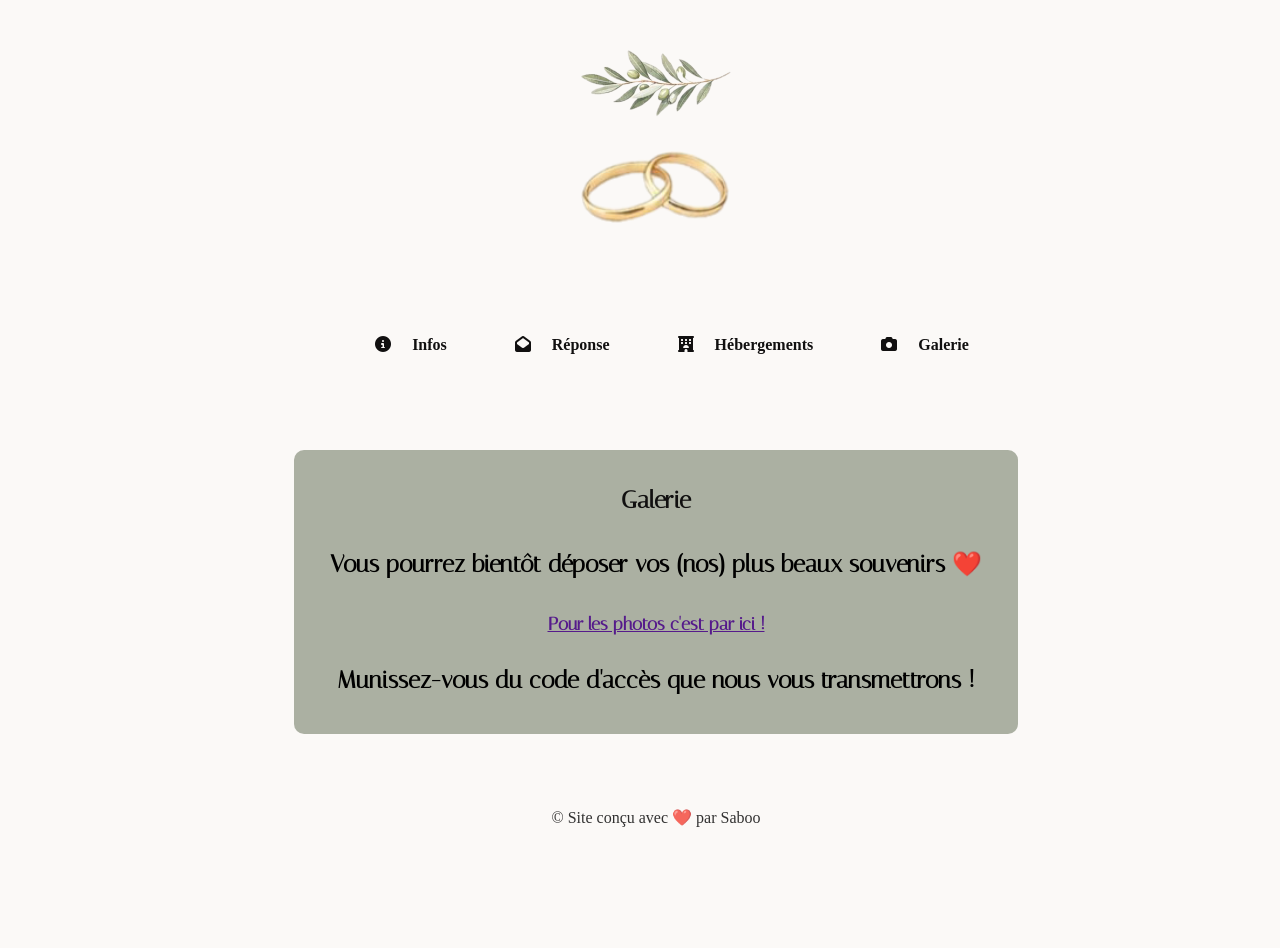
==== galerie.html @ 1eb79b48 "1er commit" ====
<!DOCTYPE html>
<html lang="fr">

<head>
    <meta charset="UTF-8">
    <meta name="robots" content="index">
    <meta name="description" content="Mariage Isabelle & Teddy">
    <meta http-equiv="X-UA-Compatible" content="IE=edge">
    <meta name="viewport" content="width=device-width, initial-scale=1.0">
    <title>Mariage Isabelle & Teddy</title>
    <link rel="stylesheet" href="styles/style.css">
    <link rel="icon" href="img/favicon.png">
    <link rel="preconnect" href="https://fonts.googleapis.com">
    <link rel="preconnect" href="https://fonts.gstatic.com" crossorigin>
    <link href="https://fonts.googleapis.com/css2?family=Grechen+Fuemen&family=Italiana&family=Italianno&family=Lugrasimo&display=swap" rel="stylesheet">   
    <link rel="stylesheet" href="https://cdnjs.cloudflare.com/ajax/libs/font-awesome/6.2.0/css/all.min.css" integrity="sha512-xh6O/CkQoPOWDdYTDqeRdPCVd1SpvCA9XXcUnZS2FmJNp1coAFzvtCN9BmamE+4aHK8yyUHUSCcJHgXloTyT2A==" crossorigin="anonymous" referrerpolicy="no-referrer" />
</head>

<body>
    <div id="logo"><a href="index.html"><img src="img/olivier.png" alt="logo Isa & Ted"></a></div>
    <div id="rings"><img src="img/rings.png" alt="golden rings"></div>

    <div class="menu-toggle" onclick="toggleMenu()">
        <div class="bar"></div>
        <div class="bar"></div>
        <div class="bar"></div>
    </div>

    <nav>
        <ul>
            <li>
                <i class="fa-solid fa-circle-info"></i>
                <a href="index.html">Infos</a>
            </li>
            <li>
                <i class="fa-solid fa-envelope-open"></i>
                <a href="index.html">Réponse</a>
            </li>
            <li>
                <i class="fa-solid fa-hotel"></i>
                <a href="hebergement.html">Hébergements</a>
            </li>
            <li>
                <i class="fa-solid fa-camera"></i>
                <a href="galerie.html">Galerie</a>
            </li>
            <!-- <li>
                <i class="fa-solid fa-box-archive"></i>
                <a href="archive.html">Archive</a>
            </li> -->
        </ul>
    </nav>

    <div class="container">
        <section id="galerie">
            <h2>Galerie</h2>
                <p>Vous pourrez bientôt déposer vos (nos) plus beaux souvenirs ❤️</p>
                <a href=>Pour les photos c'est par ici !</a>
                <p>Munissez-vous du code d'accès que nous vous transmettrons !</p>
                <!-- <p>
                    Ajoutez ici les photos prises durant ce beau week-end passé ensemble ! 
                </p>
                <form action="upload.php" method="post" enctype="multipart/form-data">
                    <input type="file" name="file" id="file">
                    <div class="submit-btn">
                        <button class="btn btn-primary animated-link" type="submit">Télécharger</button>
                    </div>
                </form> -->
        </section>
    </div>
    
    <footer>
        <p id="footer-text">© Site conçu avec ❤️ par Saboo </p>
    </footer>

    <script src="app.js"></script>

</body>
---- styles/style.css ----
*, ::before, ::after {
    margin: 1rem;
    padding: 0;
    box-sizing: border-box;
    list-style: none;
}

:root {
    --color-primary: #cad1bf;
    --color-secondary: #171D1C;
    --green-2: #4B583A;
    --color-white: #f3f0f0;
    --color-black: #171D1C;
    --bg-footer: #f3f0f0;
    --text-primary-color: #111010;
}

body {
    font-family: 'Parisienne', cursive;
    margin: 0;
    padding: 0;
    background: url("../img/Saboo.png") no-repeat fixed center/cover;
    background-color: #fbf9f7;
    background-size: cover;
    background-position: top; /* Déplacer l'image vers le haut */
    background-attachment: fixed; /* Fixe l'image de fond à la position de la fenêtre du navigateur */
    height: 100vh; /* La hauteur de la page est égale à 100% de la hauteur de la fenêtre du navigateur */
    width: 100vw; /* La largeur de la page est égale à 100% de la largeur de la fenêtre du navigateur */
}

#logo{
    text-align: center;
}

#logo img {
    width: 150px; /* Largeur de l'image */
    height: auto; /* Hauteur automatique pour conserver le ratio */ 
    max-width: 100%;
    display: block;
    margin: 0 auto;
}

#rings img {
    width: 150px; /* Largeur de l'image */
    height: auto; /* Hauteur automatique pour conserver le ratio */ 
    max-width: 100%;
    display: block;
    margin: 0 auto;
}

nav {
    text-align: center;
    /* background-color: rgba(255, 255, 255, 0.5); Ajoutez une couleur de fond semi-transparente pour le menu */
    padding: 0;
    display: flex;
    flex-wrap: wrap;
    justify-content: center;
    margin-top: 5rem;
    list-style: none;
}

nav ul {
    justify-content: flex-end;
    list-style-type: none;
    padding: 0;
}

nav ul li {
    display: inline;
}

nav ul li a {
    text-decoration: none;
    color: var(--text-primary-color);
    font-weight: bold;
    margin: 0;
    padding: 0;
    text-decoration: none;
    transition: color .15s ease-in-out, background-color .15s ease-in-out, border-color .15s ease-in-out;
}

a:hover {
    color: var(--color-primary);
} 

.nav-item {
    color: var(--text-primary-color);
}

.menu-toggle{
    display: none;
}

.nav-link {
    display: block;
    color: var(--text-primary-color);
    text-decoration: none;
    transition: color .15s ease-in-out, background-color .15s ease-in-out, border-color .15s ease-in-out;
}

nav ul li i {
    text-decoration: none;
    color: var(--text-primary-color);
    font-weight: bold;
    margin-right: 1px;
}


header {
    min-height: 50vh;
    color: var(--text-primary-color);
    overflow: hidden;
    padding: 0 !important;
    display: flex;
    flex-direction: column;
    justify-content: center; /* Centrer verticalement */
    align-items: center; /* Centrer horizontalement */
}

/* Centrer et redimensionner le texte dans la section */
section h2, section p {
    font-size: 1.5rem; /* Taille de police */
    margin-bottom: 20px; /* Marge en bas */
}

/* Centrer et redimensionner le formulaire */
form {
    max-width: 400px; /* Largeur maximale */
    margin: 0 auto; /* Centrage horizontal */
}


h1 {
    font-size: 40px;
}

.container {
    max-width: 800px;
    margin: 50px auto;
    padding: 20px;
    border-radius: 10px;
    text-align: center;
    overflow: hidden;
    padding: 0 !important;
    display: flex;
    flex-direction: column;
    justify-content: center; /* Centrer verticalement */
    align-items: center;
}

.container h2 {
    color: var(--text-primary-color);
}

#info {
    margin-bottom: 4rem;
}

/* Limiter la largeur du texte dans la section Infos */
#infos {
    margin: 0 auto; /* Centrer la section */
    max-width: 80%; /* Limiter la largeur de la section */
    text-align: center; /* Centrer le contenu textuel */
}

#infos .event {
    max-width: 100%; /* Limiter la largeur des paragraphes à 100% de la largeur de la section */
}

section {
    padding: 60px 20px;
    border-radius: 10px;
    text-align: center;
}

.btn-contact {
    display: flex;
    justify-content: center;
}

.btn, .main-btn {
    padding: 10px 20px; /* Espacement du texte */
    font-size: 1.2rem; /* Taille de police */
    display: inline-block; /* Affichage en ligne */
    margin: 10px; /* Marge autour du bouton */
}

.cta {
    border-radius: 30px;
    font-weight: 400;
    color: var(--color-white);
    text-decoration: none;
    background-color: var(--green-2);
    opacity: 0.8;
    display: flex;
    font-size: 1.5rem;
    span { 
        padding: 0 2rem;
    }
}

.timeline {
    display: flex;
    flex-direction: column;
    align-items: flex-start;
    background-color: rgba(249, 250, 168, 0.3); 
    padding: 20px; 
    border-radius: 10px; 
}

.event {
    display: flex;
    align-items: center;
    margin-bottom: 20px;
    .train-icon {
        color: var(--color-white);
        background-color: var(--green-2);
        border-radius: 50%;
        left: -25px;
        width: 50px;
        height: 50px;
        display: flex;
        align-items: center;
        justify-content: center;
        i { font-size: 1.3rem; }
    }
    .time {
        width: 90px;
        text-align: right;
        margin-right: 20px;
        font-weight: 600;
        color: var(--color-secondary);
    }
    .description {
        text-align: start;
        padding: 10px;
        border-radius: 5px;
        color: black;
        font-weight: 600;
    }
}

#localisation {
    border-radius: 30px;
    #recept {
        width: 100%;
        border-radius: 30px;
        margin: 2rem auto;
    }
}

#reponse {
    display: flex;
    flex-direction: column;
    align-items: flex-start;
    background-color: rgba(75, 88, 58, 0.3); 
    padding: 20px; 
    border-radius: 10px; 
    display: flex;
    align-items: center;
    margin-bottom: 20px;  
}

.input-control {
    margin: 1.5rem 0;
} 

input, textarea {
    border-radius: 30px;
    font-size: 1.3rem;
    font-family: inherit;
    padding: .8rem 1.1rem;
    outline: none;
    border: none;
    width: 100%;
    color: var(--pink-2);
    resize: none;
}

.info {
    display: flex;
    :last-child{
        margin-left: 1.5rem;
    }
}

#brunch{
    font-size: 1.5rem;
    background-color: var(--color-primary);
}

#dimanche {
    border-radius: 15px;
    font-size: 1.5rem;
    font-family: "Lugrasimo", cursive;
}

.submit-btn {
    display: flex;
    justify-content: center;
    .animated-link {
        display: inline-block;
        background-color: var(--green-2);
        color: var(--color-white);
        border: 1px solid #333;
        padding: 16px 30px;
        font-family: "Lugrasimo", cursive;
        font-size: 1.3rem;
        border-radius: 15px;
        cursor: pointer;
        transition: transform 0.15s ease-out,
        color 0.15s ease-out,
        background-color 0.15s ease-out;
      }
      .animated-link:hover {
        transform: translate(-1px, -3px);
        color: var(--color-primary);
        background: var(--yellow);
      }
}

#galerie, #hebergement, #archive{
        display: flex;
        flex-direction: column;
        align-items: center;
        background-color: rgba(75, 88, 58, 0.45); 
        padding: 20px; 
        border-radius: 10px; 
        font-family: "Italiana", cursive;
        font-size: 1.1rem;
        font-weight: 600;   
}

#file{
    display: flex;
    border-radius: 15px;
}

.img_archieve {
    width: 100%;
    border-radius: 30px;
    margin: 2rem auto;
}

footer {
    margin: 2rem;
    bottom: 0;
    padding: 0.5rem;
    opacity: 0.8;
    text-align: center;
    #footer-text {
        line-height: normal;
        margin: 0;
        font-size: 1rem;
    }
    a {
      color: var(--text-primary-color);
      padding-left: 1rem;
    }
}

/* Media Queries pour rendre le site réactif */

/* Pour les appareils de taille moyenne */
@media screen and (max-width: 768px) {
    #logo {
        padding-top: 3rem;
    }

    /* Masquer le menu de navigation par défaut */
    nav {
        display: none;
    }

    nav ul {
        display: flex;
        list-style-type: none;
        padding: 0;
        flex-direction: column;
        background-color: rgba(75, 88, 58, 0.3);
        border-radius: 40px;
        align-items: flex-start;
    }

    /* Styles pour le menu burger */
    .menu-toggle {
        display: inline-block;
        cursor: pointer;
    }

    .bar {
        width: 25px;
        height: 3px;
        background-color: var(--text-primary-color);
        margin: 5px 0;
    }

    nav.show {
        display: block;
    }
    

    /* Centrer et redimensionner le texte dans la section */
    section h2, section p {
        font-size: 1.2rem; /* Taille de police */
    }
  
    /* Centrer et redimensionner le formulaire */
    form {
        max-width: 300px; /* Largeur maximale */
    }
  
    /* Centrer et redimensionner les boutons */
    .btn, .main-btn {
        font-size: 1rem; /* Taille de police */
        padding: 8px 16px; /* Espacement du texte */
        margin: 5px; /* Marge autour du bouton */
    }

    /* Media query pour rendre le timeline responsive */
    .time {
        width: auto;
        text-align: left;
    }

    .timeline {
        align-items: center; /* Centrer les éléments horizontalement */
    }

    .event {
        flex-direction: column; /* Afficher les événements et les descriptions en colonne */
        align-items: center; /* Centrer les événements et les descriptions horizontalement */
        text-align: center; /* Centrer le texte des événements */
    }

    .event .time {
        width: auto; /* Rétablir la largeur automatique */
        text-align: center; /* Centrer le texte de l'heure */
        margin-right: 0; /* Supprimer la marge à droite */
    }

    .event .description {
        max-width: 80%; /* Limiter la largeur de la description */
        margin: 10px auto; /* Centrer la description */
    }

    input, textarea {
        font-size: 0.8rem;
    }
}

/* Pour les appareils de petite taille */
@media screen and (max-width: 480px) {
    #password {
        padding: 10px; /* Réduisez le rembourrage pour les petits écrans */
    }
    /* Centrer et redimensionner le texte dans la section */
    section h2, section p {
        font-size: 1rem; /* Taille de police */
    }
  
    /* Centrer et redimensionner le formulaire */
    form {
        max-width: 250px; /* Largeur maximale */
    }
  
    /* Centrer et redimensionner les boutons */
    .btn, .main-btn {
        font-size: 0.8rem; /* Taille de police */
        padding: 6px 12px; /* Espacement du texte */
        margin: 3px; /* Marge autour du bouton */
    }
}
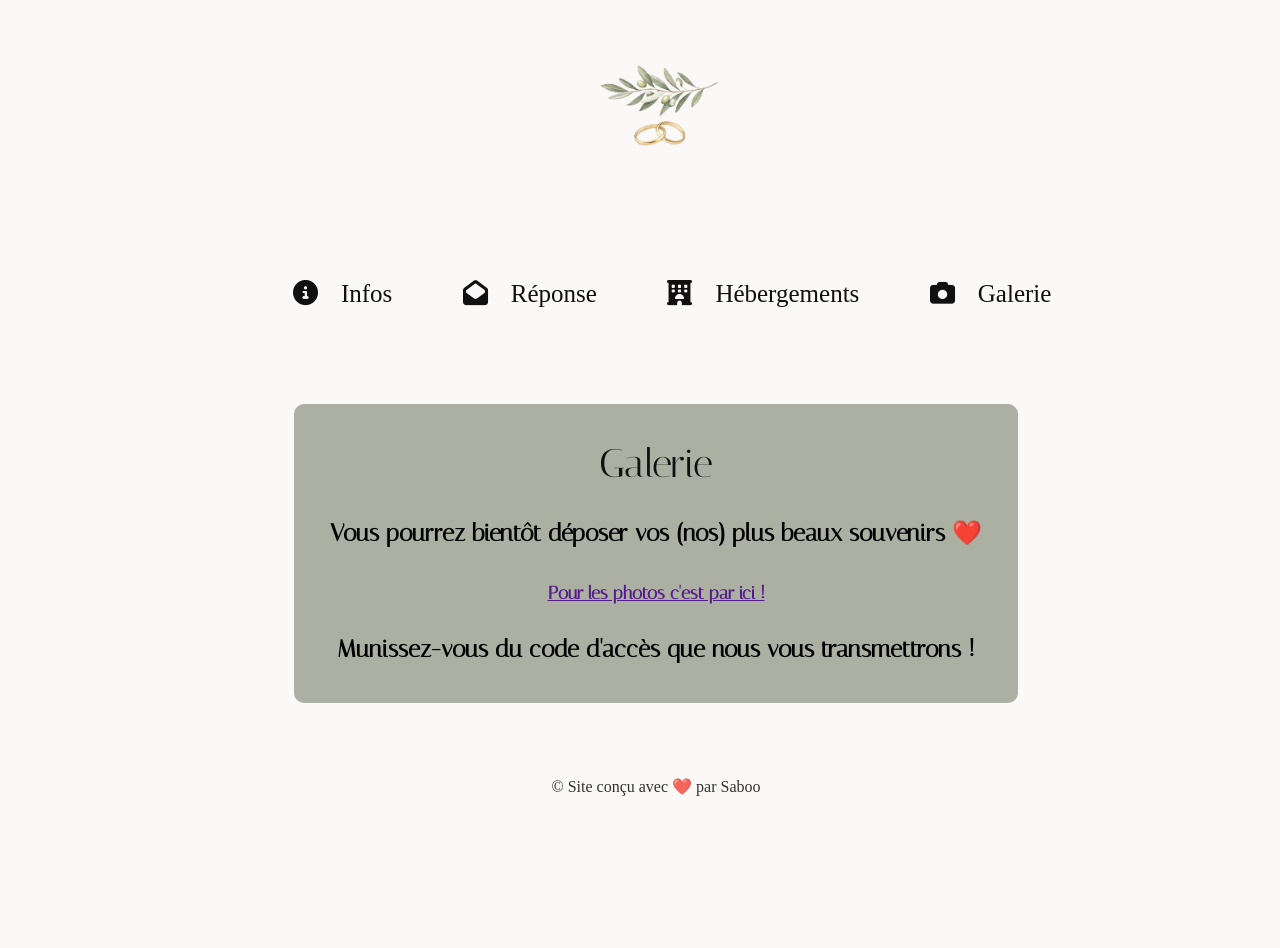
==== commit d8146bac: "modif styles" ====
--- a/galerie.html
+++ b/galerie.html
@@ -17,8 +17,7 @@
 </head>
 
 <body>
-    <div id="logo"><a href="index.html"><img src="img/olivier.png" alt="logo Isa & Ted"></a></div>
-    <div id="rings"><img src="img/rings.png" alt="golden rings"></div>
+    <div id="logo"><a href="index.html"><img src="img/Olivrings.png" alt="logo Isa & Ted"></a></div>
 
     <div class="menu-toggle" onclick="toggleMenu()">
         <div class="bar"></div>
--- a/styles/style.css
+++ b/styles/style.css
@@ -8,7 +8,7 @@
 :root {
     --color-primary: #cad1bf;
     --color-secondary: #171D1C;
-    --green-2: #4B583A;
+    --beige-2: #f7fae9;
     --color-white: #f3f0f0;
     --color-black: #171D1C;
     --bg-footer: #f3f0f0;
@@ -19,7 +19,7 @@
     font-family: 'Parisienne', cursive;
     margin: 0;
     padding: 0;
-    background: url("../img/Saboo.png") no-repeat fixed center/cover;
+    /* background: url("../img/fondIsa.png") no-repeat fixed center/cover; */
     background-color: #fbf9f7;
     background-size: cover;
     background-position: top; /* Déplacer l'image vers le haut */
@@ -33,7 +33,7 @@
 }
 
 #logo img {
-    width: 150px; /* Largeur de l'image */
+    width: 250px; /* Largeur de l'image */
     height: auto; /* Hauteur automatique pour conserver le ratio */ 
     max-width: 100%;
     display: block;
@@ -67,12 +67,13 @@
 
 nav ul li {
     display: inline;
+    font-size: 25px;
 }
 
 nav ul li a {
     text-decoration: none;
     color: var(--text-primary-color);
-    font-weight: bold;
+    /* font-weight: bold; */
     margin: 0;
     padding: 0;
     text-decoration: none;
@@ -101,7 +102,7 @@
 nav ul li i {
     text-decoration: none;
     color: var(--text-primary-color);
-    font-weight: bold;
+    font-weight: 500;
     margin-right: 1px;
 }
 
@@ -118,7 +119,7 @@
 }
 
 /* Centrer et redimensionner le texte dans la section */
-section h2, section p {
+section p {
     font-size: 1.5rem; /* Taille de police */
     margin-bottom: 20px; /* Marge en bas */
 }
@@ -131,7 +132,23 @@
 
 
 h1 {
+    font-size: 50px;
+    font-weight: 400;
+}
+
+h2 {
     font-size: 40px;
+    font-weight: 500;
+}
+
+h3 {
+    font-size: 35px;
+    font-weight: 400;
+}
+
+h4 {
+    font-size: 30px;
+    font-weight: 400;
 }
 
 .container {
@@ -188,14 +205,15 @@
 .cta {
     border-radius: 30px;
     font-weight: 400;
-    color: var(--color-white);
+    color: var(--text-primary-color);
     text-decoration: none;
-    background-color: var(--green-2);
+    background-color: rgb(189 189 169 / 40%);;
     opacity: 0.8;
     display: flex;
     font-size: 1.5rem;
     span { 
         padding: 0 2rem;
+        font-weight: bold;
     }
 }
 
@@ -203,7 +221,7 @@
     display: flex;
     flex-direction: column;
     align-items: flex-start;
-    background-color: rgba(249, 250, 168, 0.3); 
+    background-color: rgb(189 189 169 / 40%);
     padding: 20px; 
     border-radius: 10px; 
 }
@@ -213,8 +231,8 @@
     align-items: center;
     margin-bottom: 20px;
     .train-icon {
-        color: var(--color-white);
-        background-color: var(--green-2);
+        color: var(--text-primary-color);
+        background-color: var(--beige-2);
         border-radius: 50%;
         left: -25px;
         width: 50px;
@@ -242,7 +260,7 @@
 
 #localisation {
     border-radius: 30px;
-    #recept {
+    img#castle {
         width: 100%;
         border-radius: 30px;
         margin: 2rem auto;
@@ -253,7 +271,7 @@
     display: flex;
     flex-direction: column;
     align-items: flex-start;
-    background-color: rgba(75, 88, 58, 0.3); 
+    background-color: var(--beige-2); 
     padding: 20px; 
     border-radius: 10px; 
     display: flex;
@@ -284,24 +302,13 @@
     }
 }
 
-#brunch{
-    font-size: 1.5rem;
-    background-color: var(--color-primary);
-}
-
-#dimanche {
-    border-radius: 15px;
-    font-size: 1.5rem;
-    font-family: "Lugrasimo", cursive;
-}
-
 .submit-btn {
     display: flex;
     justify-content: center;
     .animated-link {
         display: inline-block;
-        background-color: var(--green-2);
-        color: var(--color-white);
+        background-color: rgb(189 189 169 / 30%);;
+        color: var(--text-primary-color);
         border: 1px solid #333;
         padding: 16px 30px;
         font-family: "Lugrasimo", cursive;
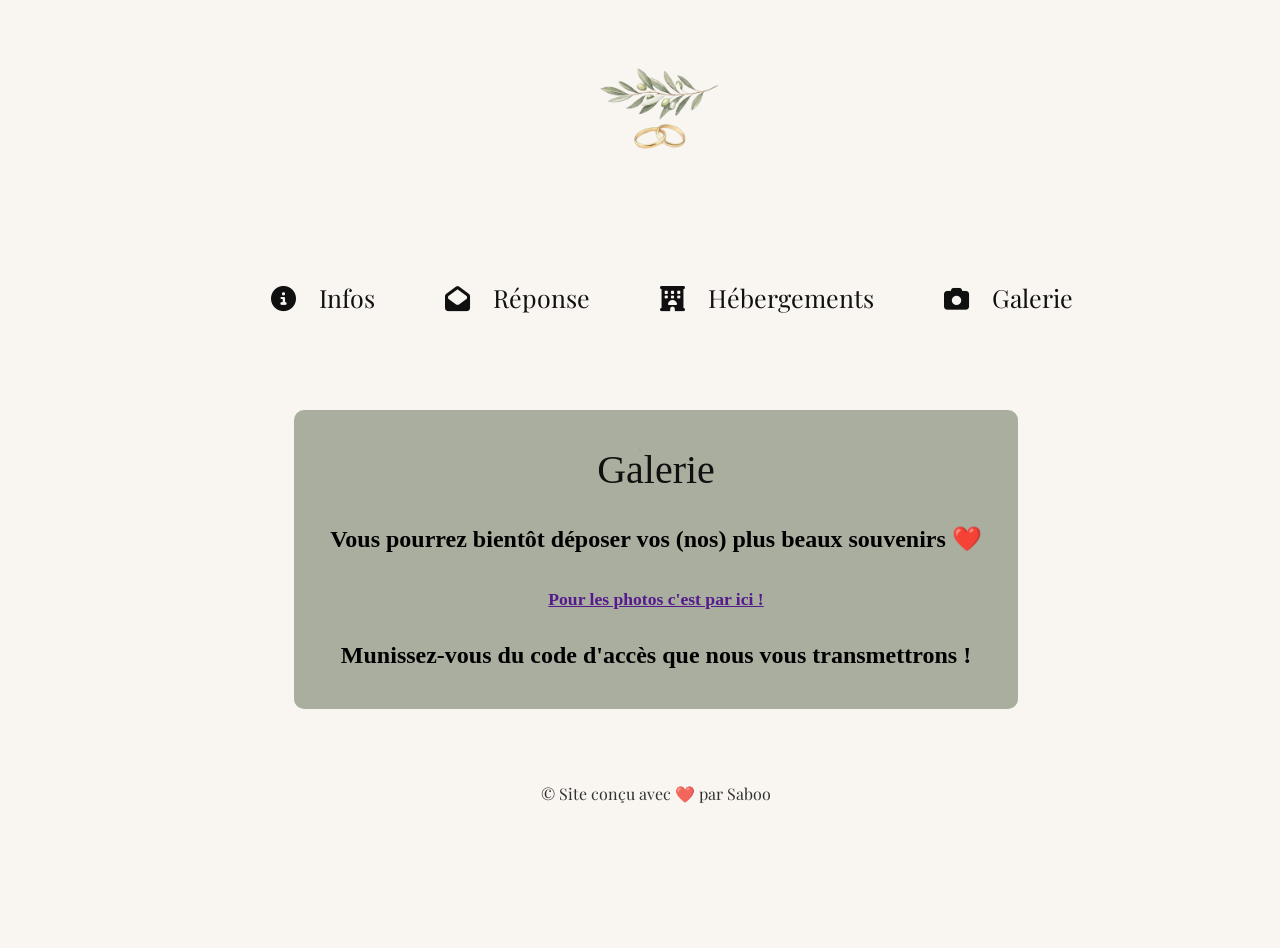
==== commit a8debb90: "ajout cadre +responsive" ====
--- a/galerie.html
+++ b/galerie.html
@@ -12,7 +12,7 @@
     <link rel="icon" href="img/favicon.png">
     <link rel="preconnect" href="https://fonts.googleapis.com">
     <link rel="preconnect" href="https://fonts.gstatic.com" crossorigin>
-    <link href="https://fonts.googleapis.com/css2?family=Grechen+Fuemen&family=Italiana&family=Italianno&family=Lugrasimo&display=swap" rel="stylesheet">   
+    <link href="https://fonts.googleapis.com/css2?family=Parisienne&family=Playfair+Display:wght@400;500&display=swap" rel="stylesheet">  
     <link rel="stylesheet" href="https://cdnjs.cloudflare.com/ajax/libs/font-awesome/6.2.0/css/all.min.css" integrity="sha512-xh6O/CkQoPOWDdYTDqeRdPCVd1SpvCA9XXcUnZS2FmJNp1coAFzvtCN9BmamE+4aHK8yyUHUSCcJHgXloTyT2A==" crossorigin="anonymous" referrerpolicy="no-referrer" />
 </head>
 
--- a/styles/style.css
+++ b/styles/style.css
@@ -8,24 +8,63 @@
 :root {
     --color-primary: #cad1bf;
     --color-secondary: #171D1C;
-    --beige-2: #f7fae9;
+    --beige-2: rgb(189 189 169 / 40%);
     --color-white: #f3f0f0;
     --color-black: #171D1C;
     --bg-footer: #f3f0f0;
     --text-primary-color: #111010;
+    --doré: #c9a227;
+    --doré-clair: #e8d9a8;
+    --vert-eucalyptus: #6b7d6d;
 }
 
 body {
-    font-family: 'Parisienne', cursive;
+    font-family:'Playfair Display', serif;
     margin: 0;
     padding: 0;
-    /* background: url("../img/fondIsa.png") no-repeat fixed center/cover; */
-    background-color: #fbf9f7;
+    background-color: #f9f6f1;
+    background-image: radial-gradient(#e8e2d6 1px, transparent 1px);
     background-size: cover;
     background-position: top; /* Déplacer l'image vers le haut */
     background-attachment: fixed; /* Fixe l'image de fond à la position de la fenêtre du navigateur */
     height: 100vh; /* La hauteur de la page est égale à 100% de la hauteur de la fenêtre du navigateur */
     width: 100vw; /* La largeur de la page est égale à 100% de la largeur de la fenêtre du navigateur */
+}
+
+.cadre-deco{
+position:relative;
+margin:40px;
+padding:60px;
+min-height:100vh;
+
+border:2px solid #c9a227;
+
+box-sizing:border-box;
+}
+
+/* coins décoratifs */
+
+.cadre-deco::before,
+.cadre-deco::after{
+content:"";
+position:absolute;
+width:40px;
+height:40px;
+border:3px solid #c9a227;
+}
+
+.cadre-deco::before{
+top:-3px;
+left:-3px;
+border-right:none;
+border-bottom:none;
+}
+
+.cadre-deco::after{
+bottom:-3px;
+right:-3px;
+border-left:none;
+border-top:none;
 }
 
 #logo{
@@ -132,8 +171,10 @@
 
 
 h1 {
+    font-family: 'Parisienne', cursive;
     font-size: 50px;
     font-weight: 400;
+    color: #c9a227;
 }
 
 h2 {
@@ -370,6 +411,18 @@
 
 /* Pour les appareils de taille moyenne */
 @media screen and (max-width: 768px) {
+    .cadre-deco{
+    margin:15px;
+    padding:30px;
+    }
+
+    .cadre-deco::before,
+    .cadre-deco::after{
+    width:25px;
+    height:25px;
+    border-width:2px;
+    }
+
     #logo {
         padding-top: 3rem;
     }
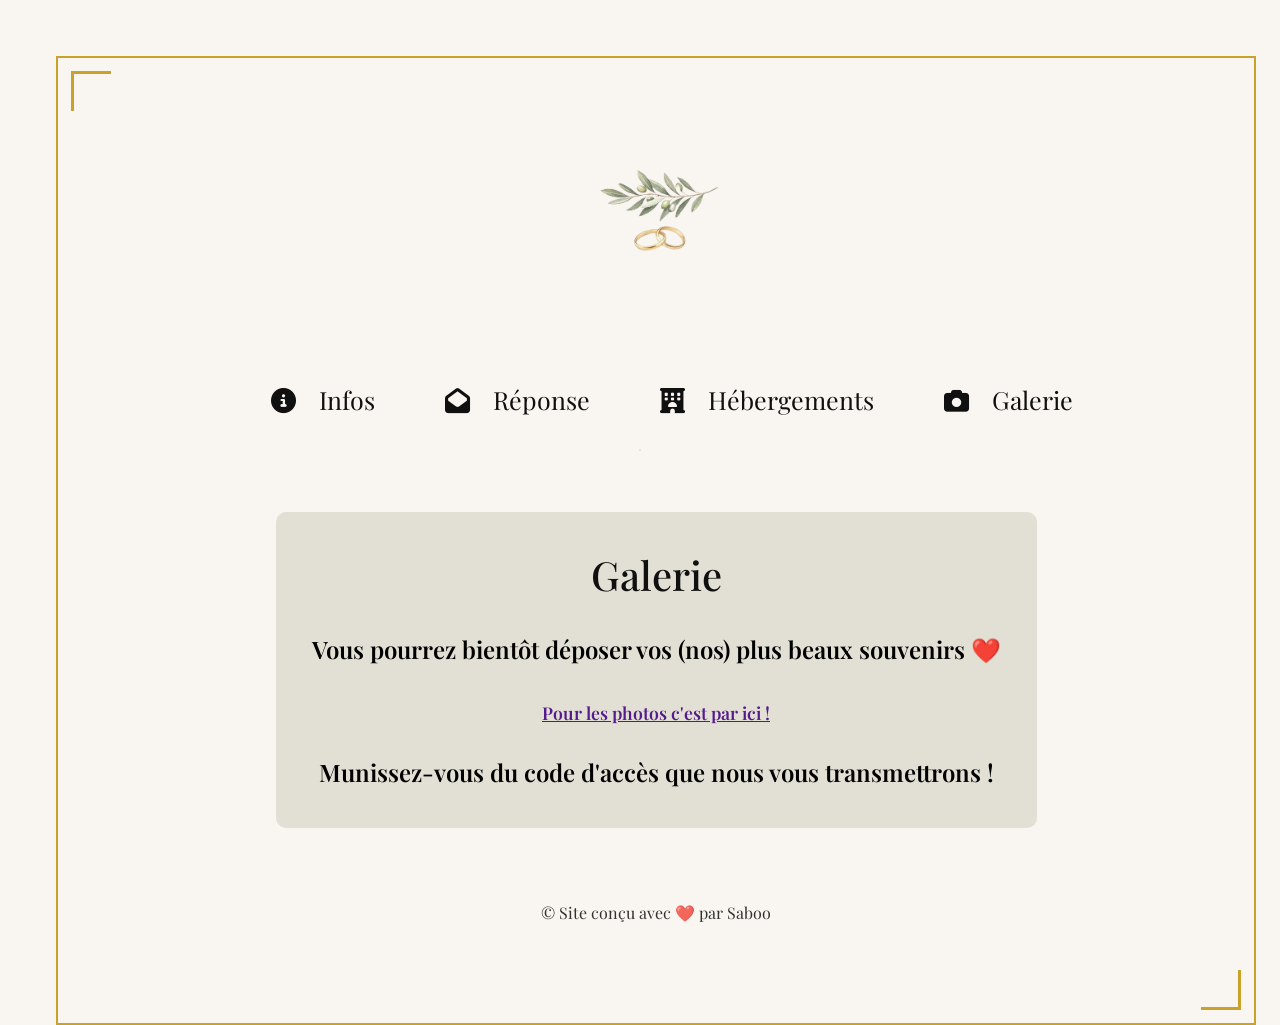
==== commit f5e14f7e: "finalisation style et compte-à-rebours" ====
--- a/galerie.html
+++ b/galerie.html
@@ -17,61 +17,62 @@
 </head>
 
 <body>
-    <div id="logo"><a href="index.html"><img src="img/Olivrings.png" alt="logo Isa & Ted"></a></div>
+    <div class="cadre-deco">
+        <div id="logo"><a href="index.html"><img src="img/Olivrings.png" alt="logo Isa & Ted"></a></div>
 
-    <div class="menu-toggle" onclick="toggleMenu()">
-        <div class="bar"></div>
-        <div class="bar"></div>
-        <div class="bar"></div>
+        <div class="menu-toggle" onclick="toggleMenu()">
+            <div class="bar"></div>
+            <div class="bar"></div>
+            <div class="bar"></div>
+        </div>
+
+        <nav>
+            <ul>
+                <li>
+                    <i class="fa-solid fa-circle-info"></i>
+                    <a href="index.html">Infos</a>
+                </li>
+                <li>
+                    <i class="fa-solid fa-envelope-open"></i>
+                    <a href="index.html">Réponse</a>
+                </li>
+                <li>
+                    <i class="fa-solid fa-hotel"></i>
+                    <a href="hebergement.html">Hébergements</a>
+                </li>
+                <li>
+                    <i class="fa-solid fa-camera"></i>
+                    <a href="galerie.html">Galerie</a>
+                </li>
+                <!-- <li>
+                    <i class="fa-solid fa-box-archive"></i>
+                    <a href="archive.html">Archive</a>
+                </li> -->
+            </ul>
+        </nav>
+
+        <div class="container">
+            <section id="galerie">
+                <h2>Galerie</h2>
+                    <p>Vous pourrez bientôt déposer vos (nos) plus beaux souvenirs ❤️</p>
+                    <a href=>Pour les photos c'est par ici !</a>
+                    <p>Munissez-vous du code d'accès que nous vous transmettrons !</p>
+                    <!-- <p>
+                        Ajoutez ici les photos prises durant ce beau week-end passé ensemble ! 
+                    </p>
+                    <form action="upload.php" method="post" enctype="multipart/form-data">
+                        <input type="file" name="file" id="file">
+                        <div class="submit-btn">
+                            <button class="btn btn-primary animated-link" type="submit">Télécharger</button>
+                        </div>
+                    </form> -->
+            </section>
+        </div>
+        
+        <footer>
+            <p id="footer-text">© Site conçu avec ❤️ par Saboo </p>
+        </footer>
+
+        <script src="app.js"></script>
     </div>
-
-    <nav>
-        <ul>
-            <li>
-                <i class="fa-solid fa-circle-info"></i>
-                <a href="index.html">Infos</a>
-            </li>
-            <li>
-                <i class="fa-solid fa-envelope-open"></i>
-                <a href="index.html">Réponse</a>
-            </li>
-            <li>
-                <i class="fa-solid fa-hotel"></i>
-                <a href="hebergement.html">Hébergements</a>
-            </li>
-            <li>
-                <i class="fa-solid fa-camera"></i>
-                <a href="galerie.html">Galerie</a>
-            </li>
-            <!-- <li>
-                <i class="fa-solid fa-box-archive"></i>
-                <a href="archive.html">Archive</a>
-            </li> -->
-        </ul>
-    </nav>
-
-    <div class="container">
-        <section id="galerie">
-            <h2>Galerie</h2>
-                <p>Vous pourrez bientôt déposer vos (nos) plus beaux souvenirs ❤️</p>
-                <a href=>Pour les photos c'est par ici !</a>
-                <p>Munissez-vous du code d'accès que nous vous transmettrons !</p>
-                <!-- <p>
-                    Ajoutez ici les photos prises durant ce beau week-end passé ensemble ! 
-                </p>
-                <form action="upload.php" method="post" enctype="multipart/form-data">
-                    <input type="file" name="file" id="file">
-                    <div class="submit-btn">
-                        <button class="btn btn-primary animated-link" type="submit">Télécharger</button>
-                    </div>
-                </form> -->
-        </section>
-    </div>
-    
-    <footer>
-        <p id="footer-text">© Site conçu avec ❤️ par Saboo </p>
-    </footer>
-
-    <script src="app.js"></script>
-
 </body>
--- a/styles/style.css
+++ b/styles/style.css
@@ -169,6 +169,12 @@
     margin: 0 auto; /* Centrage horizontal */
 }
 
+#countdown{
+font-size:30px;
+text-align:center;
+color:#c9a227;
+margin-top:40px;
+}
 
 h1 {
     font-family: 'Parisienne', cursive;
@@ -272,8 +278,8 @@
     align-items: center;
     margin-bottom: 20px;
     .train-icon {
-        color: var(--text-primary-color);
-        background-color: var(--beige-2);
+        color: #f9f6f1;
+        background-color: var(--vert-eucalyptus);
         border-radius: 50%;
         left: -25px;
         width: 50px;
@@ -284,7 +290,7 @@
         i { font-size: 1.3rem; }
     }
     .time {
-        width: 90px;
+        /* width: 90px; */
         text-align: right;
         margin-right: 20px;
         font-weight: 600;
@@ -371,10 +377,9 @@
         display: flex;
         flex-direction: column;
         align-items: center;
-        background-color: rgba(75, 88, 58, 0.45); 
+        background-color: rgb(189 189 169 / 40%); 
         padding: 20px; 
         border-radius: 10px; 
-        font-family: "Italiana", cursive;
         font-size: 1.1rem;
         font-weight: 600;   
 }
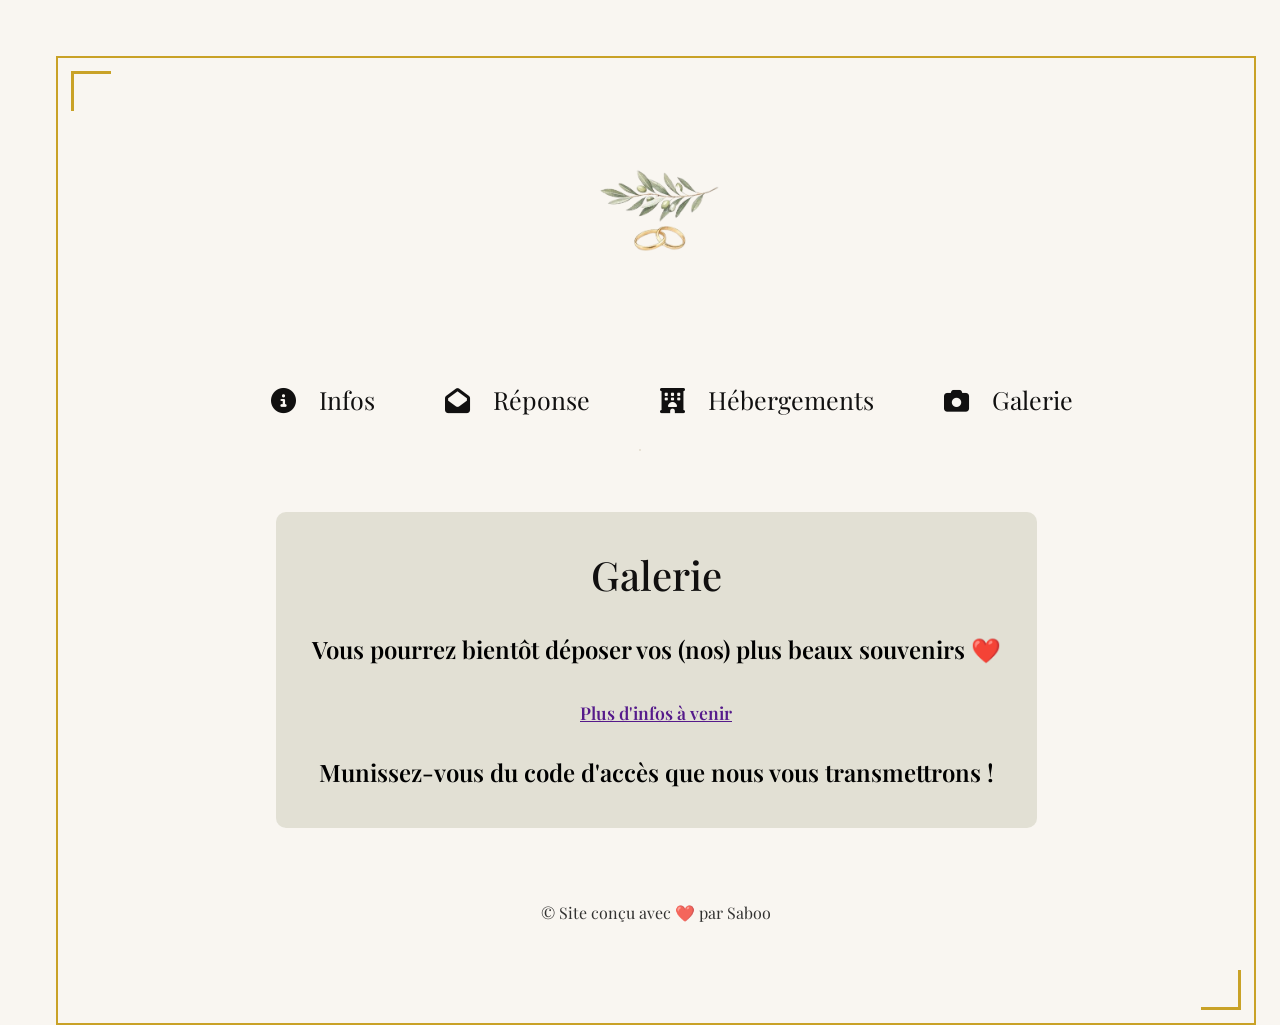
==== commit 406ee4fc: "separateur, responsive, formsubmit" ====
--- a/galerie.html
+++ b/galerie.html
@@ -55,7 +55,7 @@
             <section id="galerie">
                 <h2>Galerie</h2>
                     <p>Vous pourrez bientôt déposer vos (nos) plus beaux souvenirs ❤️</p>
-                    <a href=>Pour les photos c'est par ici !</a>
+                    <a href=>Plus d'infos à venir</a>
                     <p>Munissez-vous du code d'accès que nous vous transmettrons !</p>
                     <!-- <p>
                         Ajoutez ici les photos prises durant ce beau week-end passé ensemble ! 
--- a/styles/style.css
+++ b/styles/style.css
@@ -79,13 +79,6 @@
     margin: 0 auto;
 }
 
-#rings img {
-    width: 150px; /* Largeur de l'image */
-    height: auto; /* Hauteur automatique pour conserver le ratio */ 
-    max-width: 100%;
-    display: block;
-    margin: 0 auto;
-}
 
 nav {
     text-align: center;
@@ -196,6 +189,13 @@
 h4 {
     font-size: 30px;
     font-weight: 400;
+}
+
+.separateur{
+text-align:center;
+font-size:28px;
+color:#c9a227;
+margin:50px 0;
 }
 
 .container {
@@ -309,7 +309,7 @@
     border-radius: 30px;
     img#castle {
         width: 100%;
-        border-radius: 30px;
+        border-radius: 20px;
         margin: 2rem auto;
     }
 }
@@ -464,6 +464,9 @@
         display: block;
     }
     
+    nav ul li a {
+        font-size: 19px;
+    }
 
     /* Centrer et redimensionner le texte dans la section */
     section h2, section p {
@@ -484,12 +487,32 @@
 
     /* Media query pour rendre le timeline responsive */
     .time {
-        width: auto;
+        /* width: auto; */
         text-align: left;
     }
 
     .timeline {
         align-items: center; /* Centrer les éléments horizontalement */
+    }
+
+    .lieu{
+    text-align:center;
+    }
+
+    .right-contact{
+        width:100%;
+    }
+
+    #localisation{
+        width:100%;
+        margin:0 auto;
+    }
+
+    #localisation img#castle{
+        width:100%;
+        max-width:none;
+        margin:20px auto;
+        display:block;
     }
 
     .event {
@@ -501,7 +524,6 @@
     .event .time {
         width: auto; /* Rétablir la largeur automatique */
         text-align: center; /* Centrer le texte de l'heure */
-        margin-right: 0; /* Supprimer la marge à droite */
     }
 
     .event .description {
